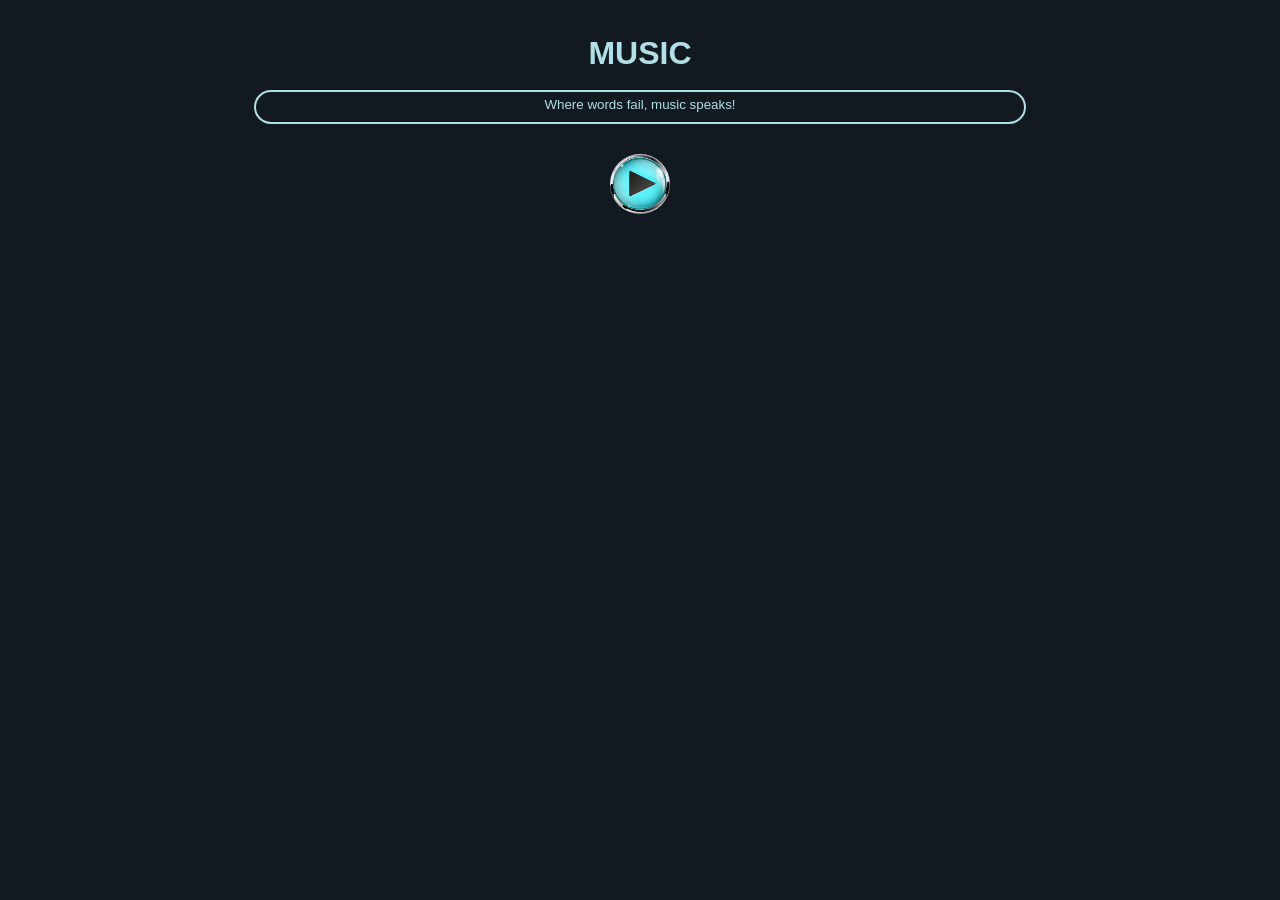
==== index.html @ 6a7aa4e5 "Rename index2.html to index.html" ====
<!DOCTYPE html>
<html>

<head>
  <meta charset="UTF-8">
  <meta name="viewport" content="width=device-width, initial-scale=1">
  <link href="style2.css" rel="stylesheet" >
  <title>Music</title>
</head>

<body>
      <h1 class="word">MUSIC</h1>
  
    <small id="sm" class="word">Where words fail,
      music speaks! </small>
     <a href="https://www.jiosaavn.com/">
<img src="/IMG_20220817_152541.jpg"alt="play button"id="pb"></img></a>
  
</body>

</html>
---- style2.css ----
body{
  background-image:url("/pexels-photo-3574678.jpeg");
  background-size: cover;
  height: 100%;
  color:white;
  display: line;
}
.word
{
text-align: center;
display: block;
margin:30px auto;
width:60%;
height:20px;
padding:5px;
color: powderblue;
font-family: Arial;

}
#sm{
  border: 2px solid powderblue;
  border-style:double;
border-radius: 18px;

}
#pb{
  height:60px;
  width:60px;
 margin:30px auto;
 display: block;
  border-radius:30px;
  }
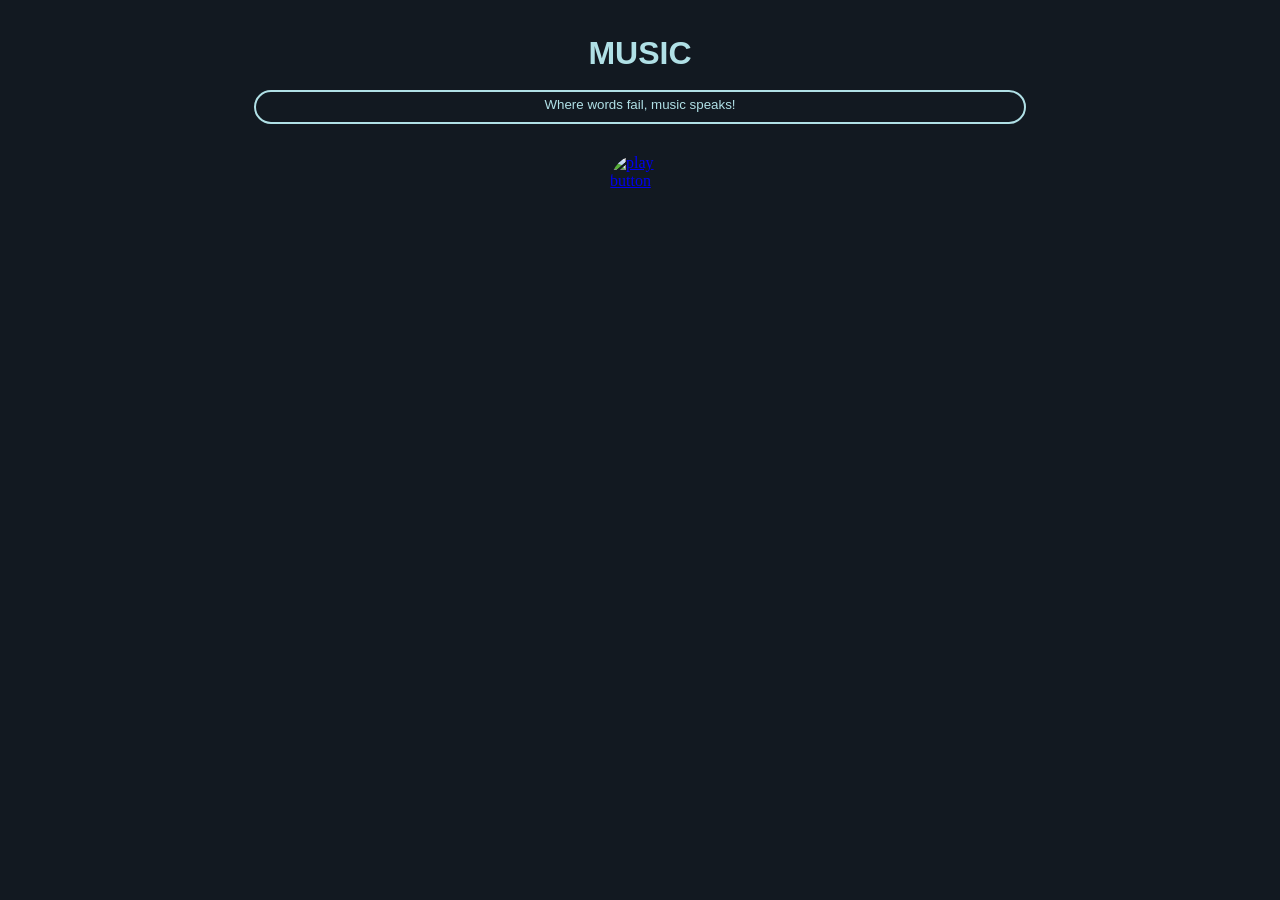
==== commit 96e431d9: "Update index.html" ====
--- a/index.html
+++ b/index.html
@@ -14,7 +14,7 @@
     <small id="sm" class="word">Where words fail,
       music speaks! </small>
      <a href="https://www.jiosaavn.com/">
-<img src="/IMG_20220817_152541.jpg"alt="play button"id="pb"></img></a>
+<img src="https://raw.githubusercontent.com/shreya5xiii/music/main/IMG_20220817_152541.jpg"alt="play button"id="pb"></img></a>
   
 </body>
 
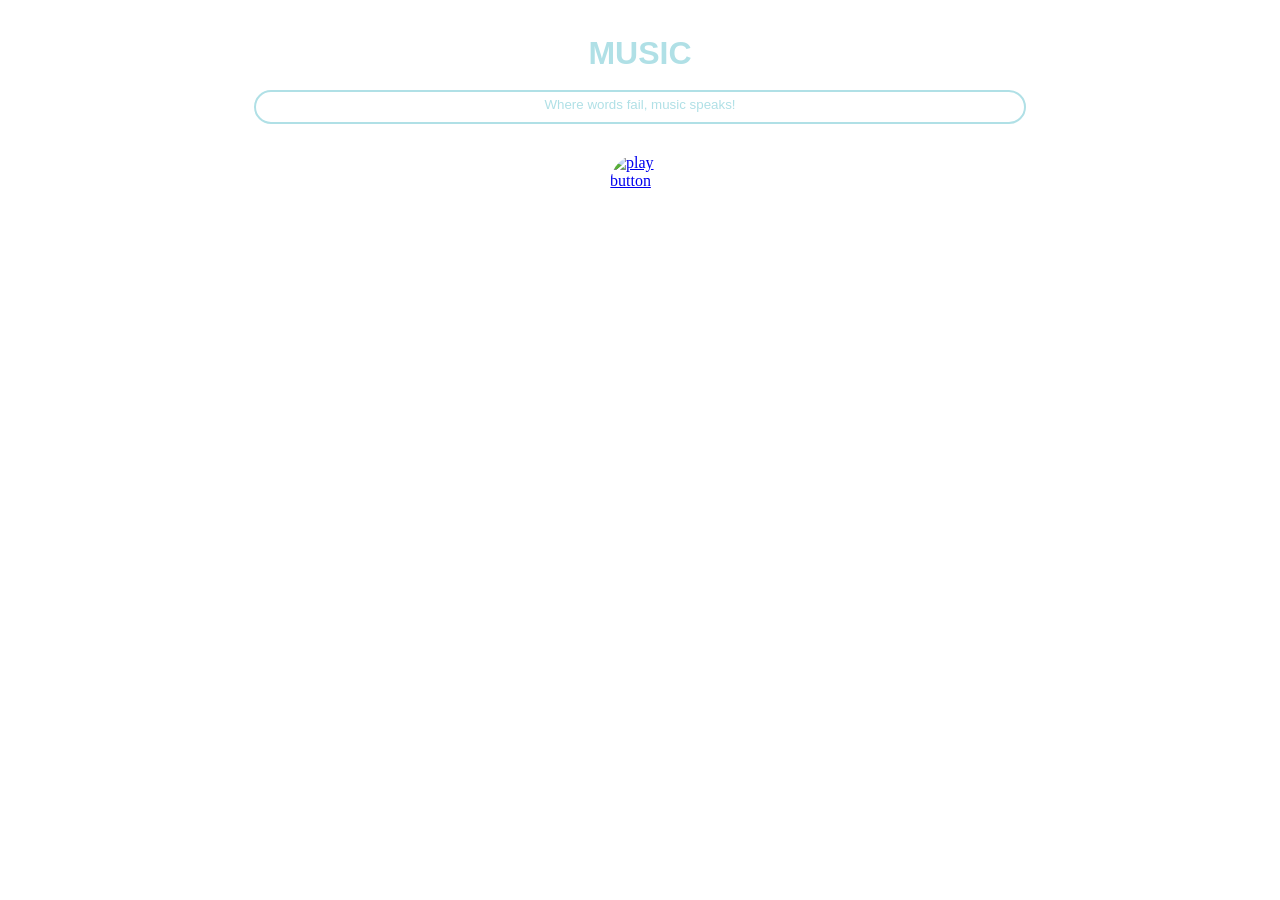
==== commit 8f586abf: "Update index.html" ====
--- a/index.html
+++ b/index.html
@@ -4,7 +4,7 @@
 <head>
   <meta charset="UTF-8">
   <meta name="viewport" content="width=device-width, initial-scale=1">
-  <link href="style2.css" rel="stylesheet" >
+  <link href="style.css" rel="stylesheet" >
   <title>Music</title>
 </head>
 
@@ -16,6 +16,6 @@
      <a href="https://www.jiosaavn.com/">
 <img src="https://raw.githubusercontent.com/shreya5xiii/music/main/IMG_20220817_152541.jpg"alt="play button"id="pb"></img></a>
   
-</body>
+</body> 
 
 </html>
--- a/style.css
+++ b/style.css
@@ -0,0 +1,33 @@
+body{
+  background-image:url("https://raw.githubusercontent.com/shreya5xiii/music/main/pexels-photo-3574678.jpeg");
+  background-size: cover;
+  height: 100%;
+  color:white;
+  display: line;
+}
+.word
+{
+text-align: center;
+display: block;
+margin:30px auto;
+width:60%;
+height:20px;
+padding:5px;
+color: powderblue;
+font-family: Arial;
+
+}
+#sm{
+  border: 2px solid powderblue;
+  border-style:double;
+border-radius: 18px;
+
+}
+#pb{
+  height:60px;
+  width:60px;
+ margin:30px auto;
+ display: block;
+  border-radius:30px;
+  }
+
